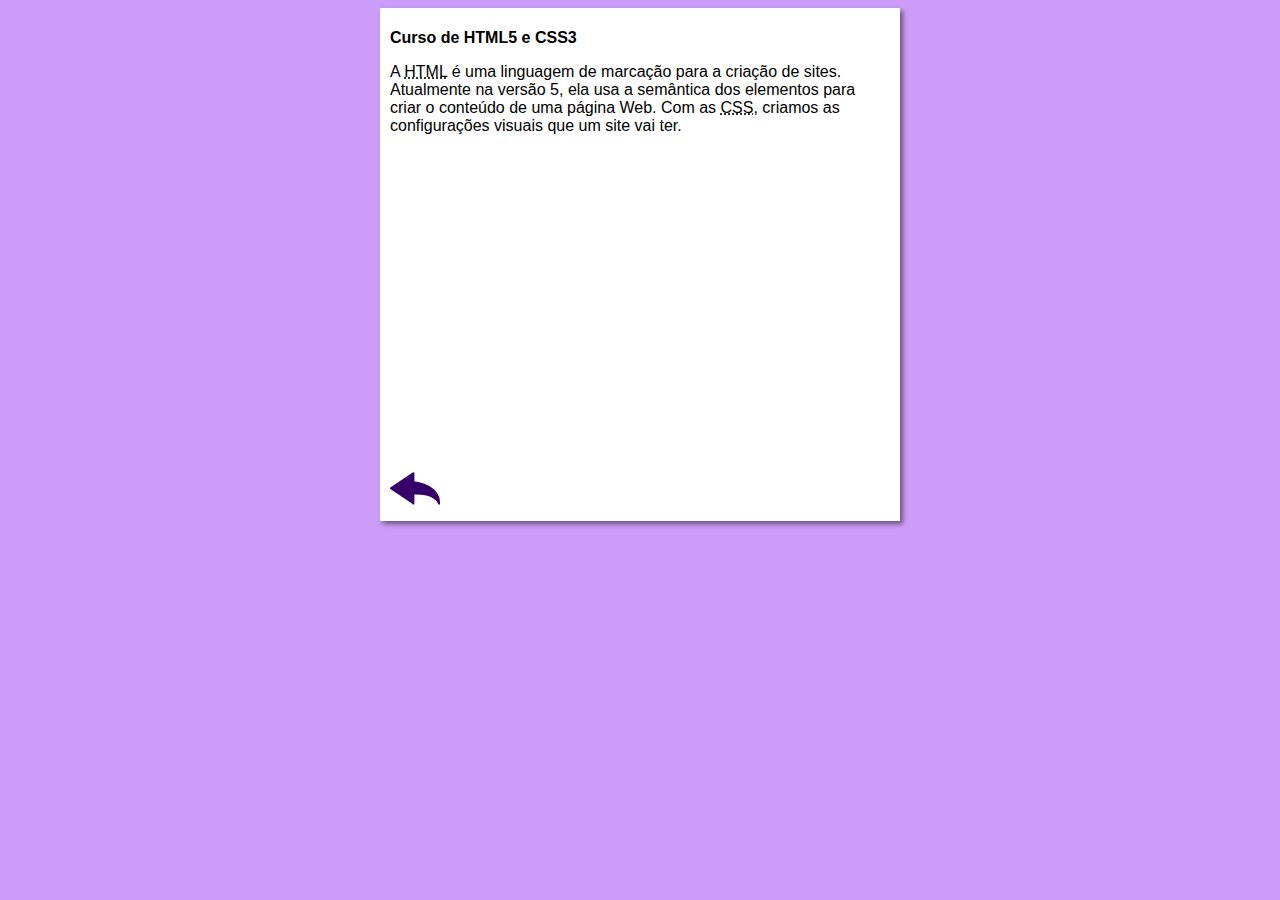
==== curso-html.html @ e39aa892 "imagens e sites extras" ====
<!DOCTYPE html>
<html lang="pt-br">
<head>
    <meta charset="UTF-8">
    <meta name="viewport" content="width=device-width, initial-scale=1.0">
    <title>Curso de HTML</title>
    <link rel="stylesheet" href="estilos/style.css">
</head>
<body>
    <main>
        <header>
            <h1>Curso de HTML5 e CSS3</h1>
        </header>
        <article>
            <p>A <abbr title="HyperText Markup Language">HTML</abbr> é uma linguagem de marcação para a criação de sites. Atualmente na versão 5, ela usa a semântica dos elementos para criar o conteúdo de uma página Web. Com as <abbr title="Cascading Style Sheets">CSS</abbr>, criamos as configurações visuais que um site vai ter.</p>

            <iframe width="560" height="315" src="https://www.youtube.com/embed/riSVzwlSnhw" frameborder="0" allow="accelerometer; autoplay; encrypted-media; gyroscope; picture-in-picture" allowfullscreen></iframe>

            <a href="index.html"><img src="imagens/btn-back.png" alt="Voltar"></a>
            
        </article>
    </main>
</body>
</html>
---- estilos/style.css ----
* {
	font-family: Arial, Helvetica, sans-serif;
	font-size: 16px;
}

body {
	background-color: rgb(204, 157, 248);
}

main {
	background-color: white;
	width: 500px;
	margin: auto;
	padding: 10px;
	box-shadow: 3px 3px 5px rgba(0, 0, 0, 0.473);
}
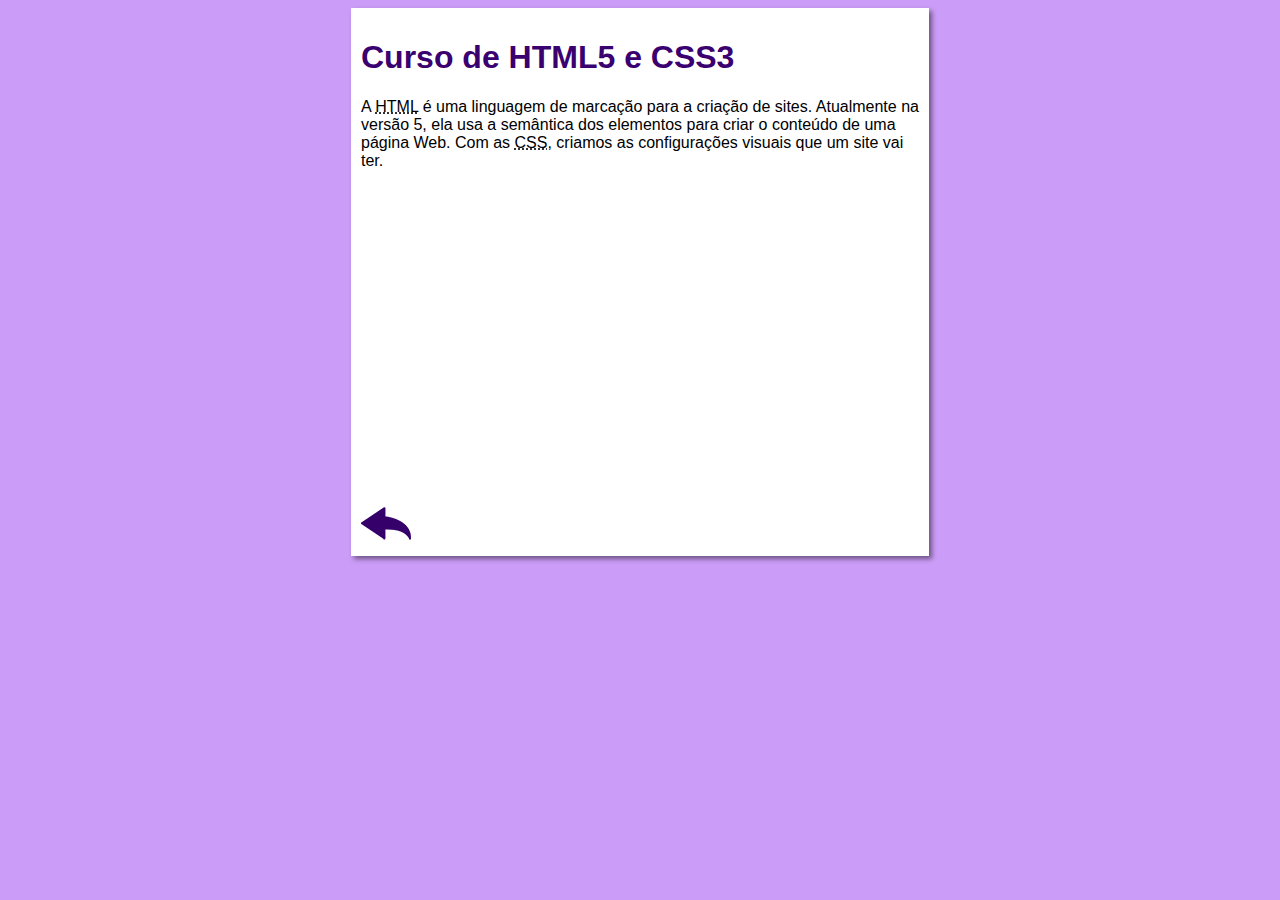
==== commit 9ec73411: "update" ====
--- a/curso-html.html
+++ b/curso-html.html
@@ -14,9 +14,9 @@
         <article>
             <p>A <abbr title="HyperText Markup Language">HTML</abbr> é uma linguagem de marcação para a criação de sites. Atualmente na versão 5, ela usa a semântica dos elementos para criar o conteúdo de uma página Web. Com as <abbr title="Cascading Style Sheets">CSS</abbr>, criamos as configurações visuais que um site vai ter.</p>
 
-            <iframe width="560" height="315" src="https://www.youtube.com/embed/riSVzwlSnhw" frameborder="0" allow="accelerometer; autoplay; encrypted-media; gyroscope; picture-in-picture" allowfullscreen></iframe>
+            <iframe width="560" height="315" src="https://www.youtube.com/embed/Ejkb_YpuHWs" title="YouTube video player" frameborder="0" allow="accelerometer; autoplay; clipboard-write; encrypted-media; gyroscope; picture-in-picture; web-share" allowfullscreen></iframe>
 
-            <a href="index.html"><img src="imagens/btn-back.png" alt="Voltar"></a>
+            <a href="index.html"><img src="imagens/btn-back.png"></a>
             
         </article>
     </main>
--- a/estilos/style.css
+++ b/estilos/style.css
@@ -9,8 +9,22 @@
 
 main {
 	background-color: white;
-	width: 500px;
+	width: 558px;
 	margin: auto;
 	padding: 10px;
 	box-shadow: 3px 3px 5px rgba(0, 0, 0, 0.473);
+}
+
+h1 {
+	font-size: 2em;
+	color: rgb(58, 0, 112);
+}
+
+h2 {
+	font-size: 1.5em;
+	color: rgb(58, 0, 112);
+}
+
+img.lado {
+	float: right;
 }